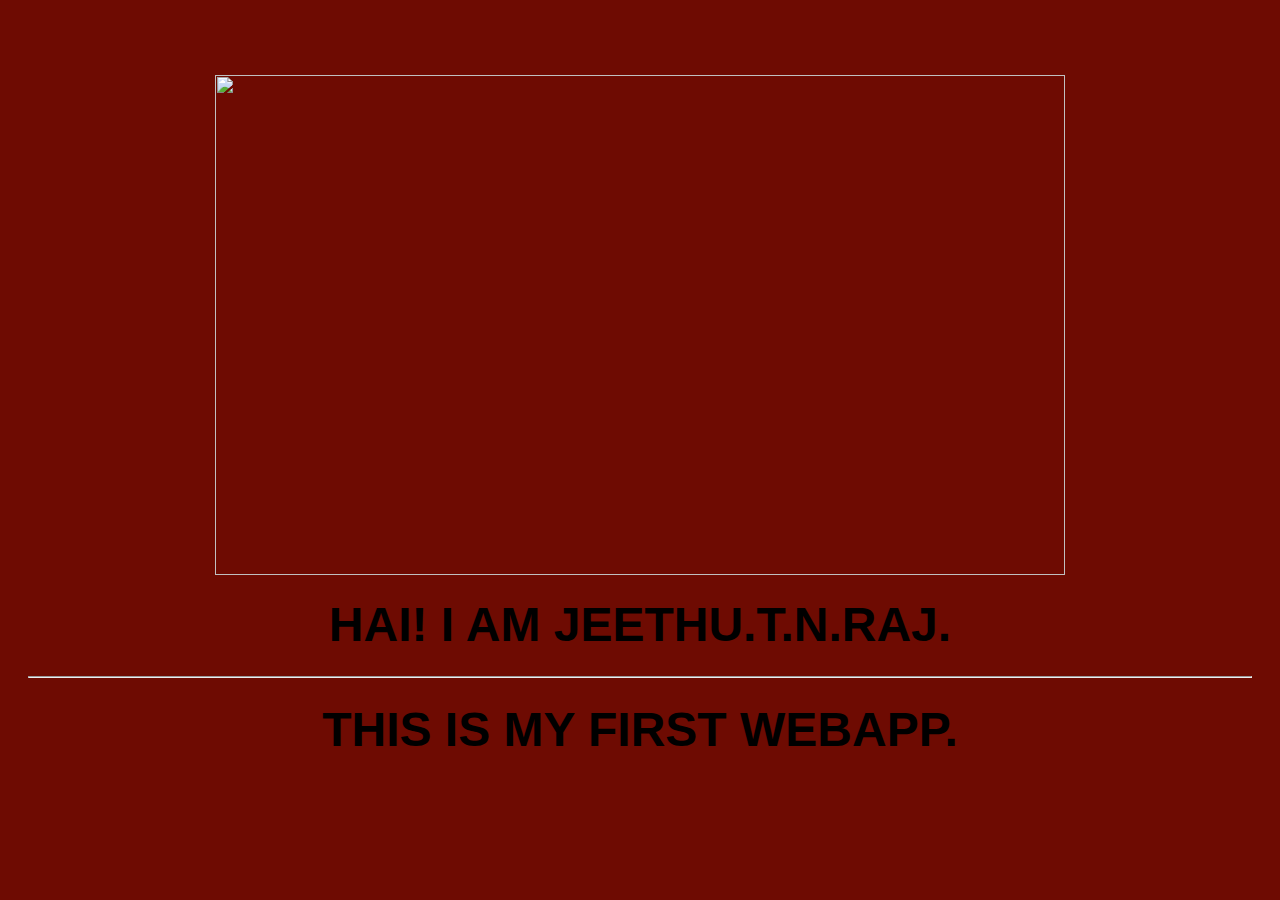
==== ui/index.html @ 03f1de2a "[imad-console] Updates ui/index.html" ====
<!doctype html>
 <html>
     <head>
         <link href="/ui/style.css" rel="stylesheet" />
     </head>
     <body>
         <div class="center">
             <img src="http://www.hbc333.com/data/out/131/47469078-ironman-wallpaper.png" class="img-medium"/>
         </div>
         <br>
         <div class="center text-big bold">
             HAI! I AM JEETHU.T.N.RAJ.
             <HR/>
             THIS IS MY FIRST WEBAPP.
         </div>
         <script type="text/javascript" src="/ui/main.js">
         </script>
     </body>
 </html>
---- ui/style.css ----
body {
    font-family: sans-serif;
    background-color: #6e0b02;
    margin-top: 75px;
    padding-left: 20px;
    padding-right: 20px;
  }
 
 .center {
     text-align: center;
 }
 
 .text-big {
     font-size: 300%;
 }
 
 .bold {
     font-weight: bold;
 }
 
 .img-medium {
     height: 500px;
     width:850px;
 }
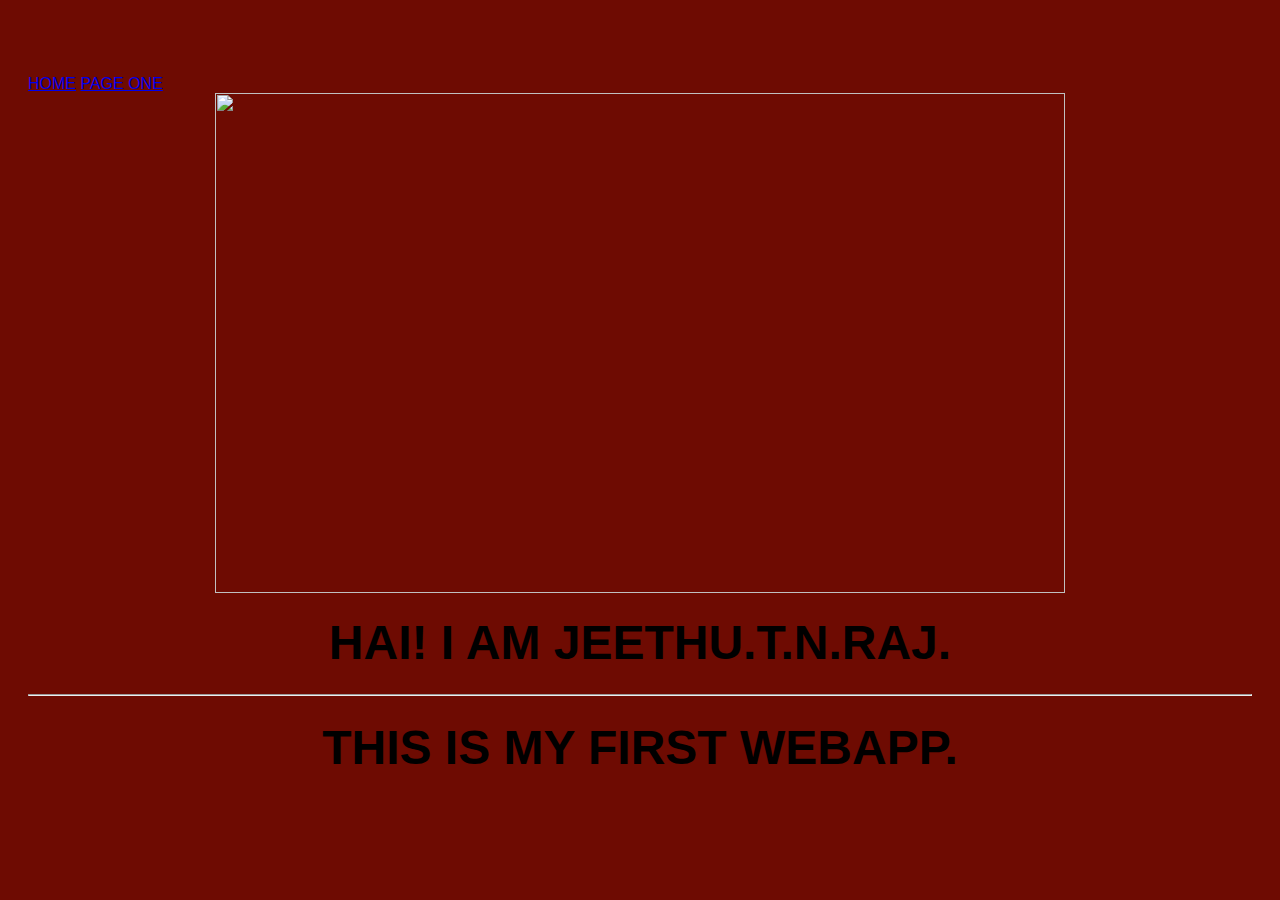
==== commit 9038c3e2: "[imad-console] Updates ui/index.html" ====
--- a/ui/index.html
+++ b/ui/index.html
@@ -2,8 +2,16 @@
  <html>
      <head>
          <link href="/ui/style.css" rel="stylesheet" />
+         <title>
+         JARVIS | HOME
+     </title>
+      <meta name="viewport" content="width=device-width, initial-scale=1"/>
      </head>
      <body>
+          <A HREF="/">HOME</A>
+          
+          <a href="http://jeethutnraj.imad.hasura-app.io/page-one">PAGE ONE</a>
+          
          <div class="center">
              <img src="http://www.hbc333.com/data/out/131/47469078-ironman-wallpaper.png" class="img-medium"/>
          </div>
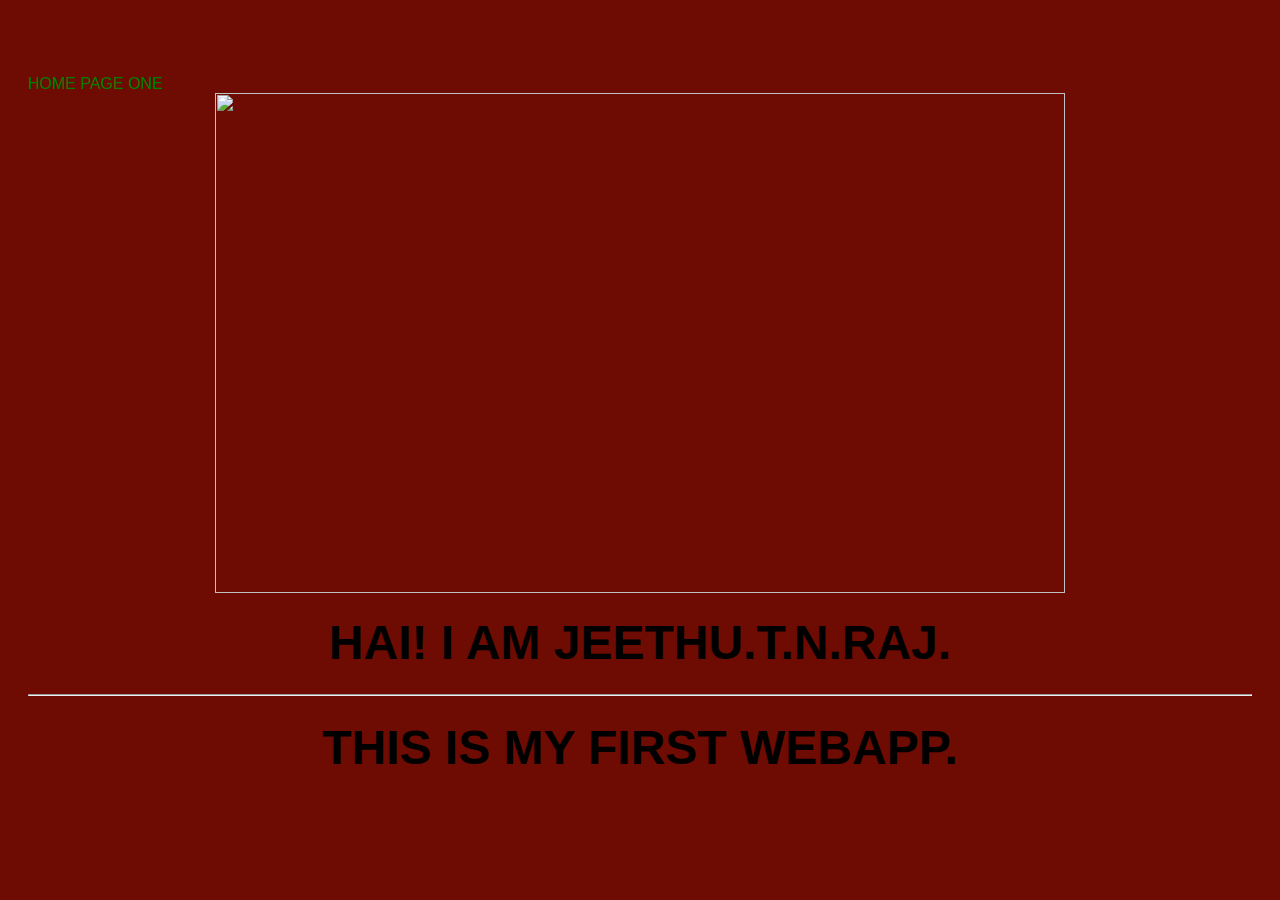
==== commit bcc76b54: "[imad-console] Updates ui/index.html" ====
--- a/ui/index.html
+++ b/ui/index.html
@@ -1,6 +1,28 @@
 <!doctype html>
  <html>
      <head>
+         <style>
+a:link {
+    color: green;
+    background-color: transparent;
+    text-decoration: none;
+}
+a:visited {
+    color: pink;
+    background-color: transparent;
+    text-decoration: none;
+}
+a:hover {
+    color: red;
+    background-color: transparent;
+    text-decoration: underline;
+}
+a:active {
+    color: yellow;
+    background-color: transparent;
+    text-decoration: underline;
+}
+</style>
          <link href="/ui/style.css" rel="stylesheet" />
          <title>
          JARVIS | HOME
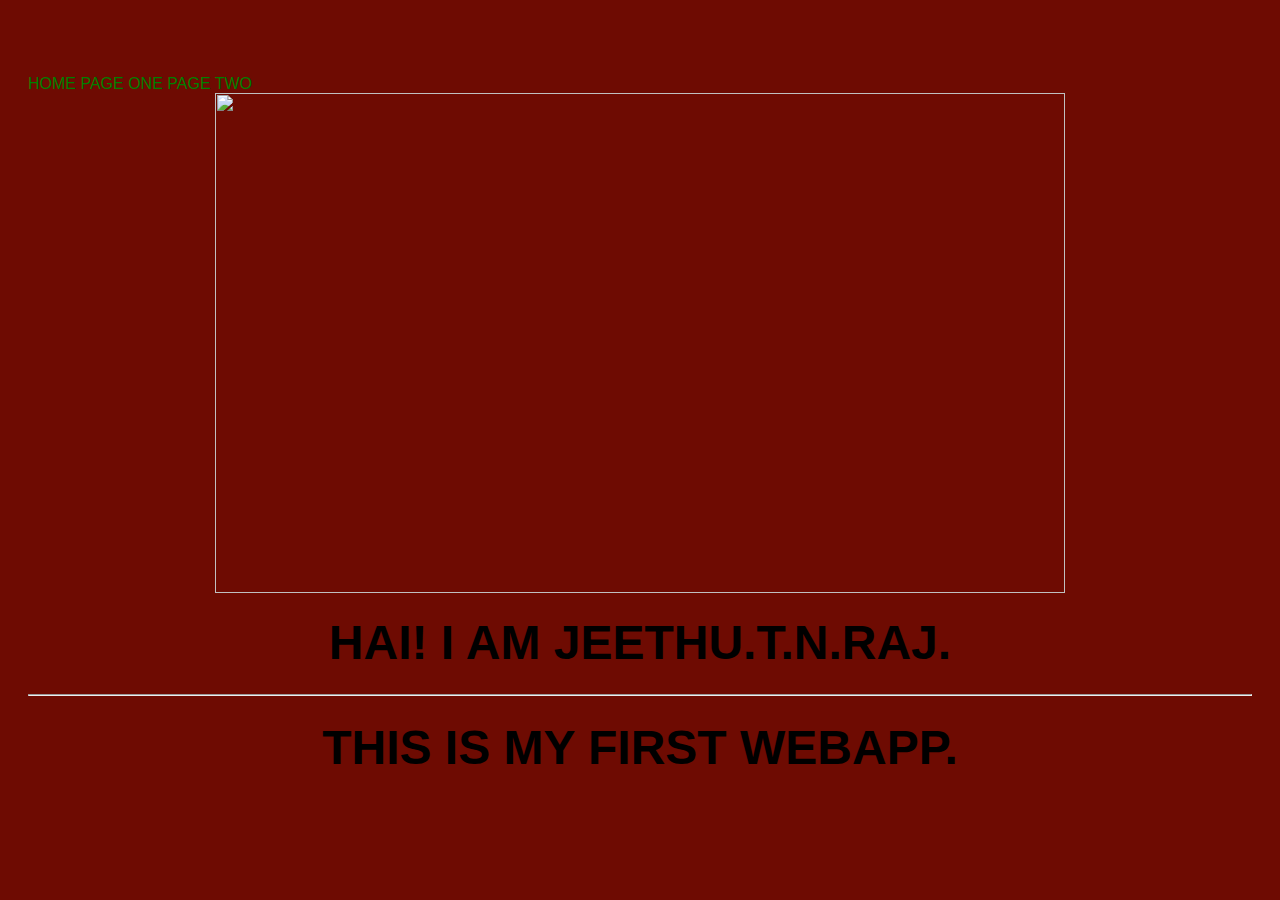
==== commit c42e00b2: "[imad-console] Updates ui/index.html" ====
--- a/ui/index.html
+++ b/ui/index.html
@@ -8,12 +8,12 @@
     text-decoration: none;
 }
 a:visited {
-    color: pink;
+    color: white;
     background-color: transparent;
     text-decoration: none;
 }
 a:hover {
-    color: red;
+    color: black;
     background-color: transparent;
     text-decoration: underline;
 }
@@ -34,6 +34,7 @@
           
           <a href="http://jeethutnraj.imad.hasura-app.io/page-one">PAGE ONE</a>
           
+          <a href="http://jeethutnraj.imad.hasura-app.io/page-two">PAGE TWO</a>
          <div class="center">
              <img src="http://www.hbc333.com/data/out/131/47469078-ironman-wallpaper.png" class="img-medium"/>
          </div>
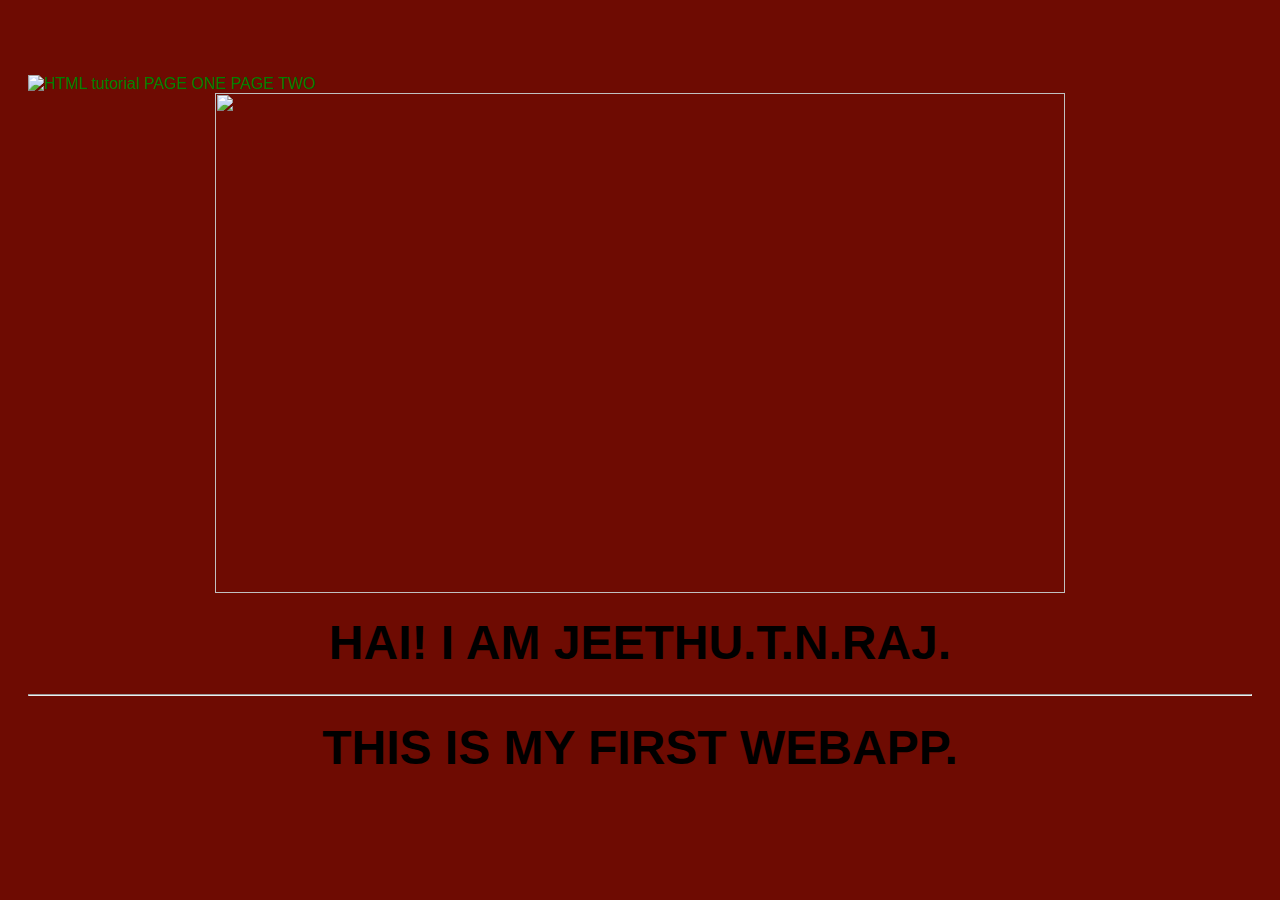
==== commit 1dd36a47: "[imad-console] Updates ui/index.html" ====
--- a/ui/index.html
+++ b/ui/index.html
@@ -2,18 +2,19 @@
  <html>
      <head>
          <style>
+          
 a:link {
     color: green;
     background-color: transparent;
     text-decoration: none;
 }
 a:visited {
-    color: white;
+    color: grey;
     background-color: transparent;
     text-decoration: none;
 }
 a:hover {
-    color: black;
+    color: white;
     background-color: transparent;
     text-decoration: underline;
 }
@@ -30,7 +31,9 @@
       <meta name="viewport" content="width=device-width, initial-scale=1"/>
      </head>
      <body>
-          <A HREF="/">HOME</A>
+         <a href="/">
+  <img src="http://musicchartsmagazine.com/wp-content/uploads/red-home-icon.png" alt="HTML tutorial" style="width:42px;height:42px;border:0">
+</a>
           
           <a href="http://jeethutnraj.imad.hasura-app.io/page-one">PAGE ONE</a>
           
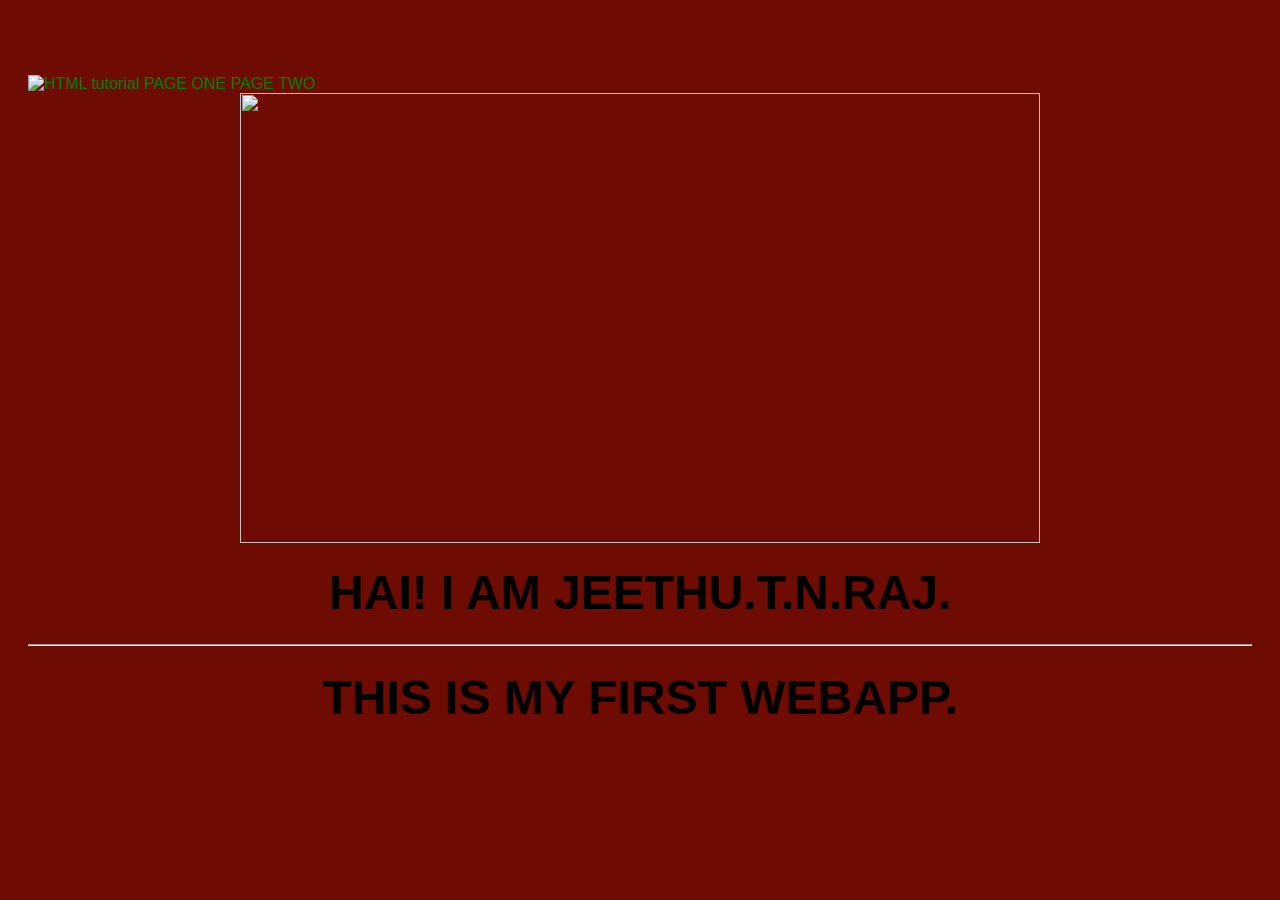
==== commit 779c1e2a: "[imad-console] Updates ui/index.html" ====
--- a/ui/index.html
+++ b/ui/index.html
@@ -28,7 +28,6 @@
          <title>
          JARVIS | HOME
      </title>
-      <meta name="viewport" content="width=device-width, initial-scale=1"/>
      </head>
      <body>
          <a href="/">
--- a/ui/style.css
+++ b/ui/style.css
@@ -19,7 +19,6 @@
  }
  
  .img-medium {
-     height: 500px;
-     width:850px;
- }
- 
+     height: 450px;
+     width:800px;
+ }